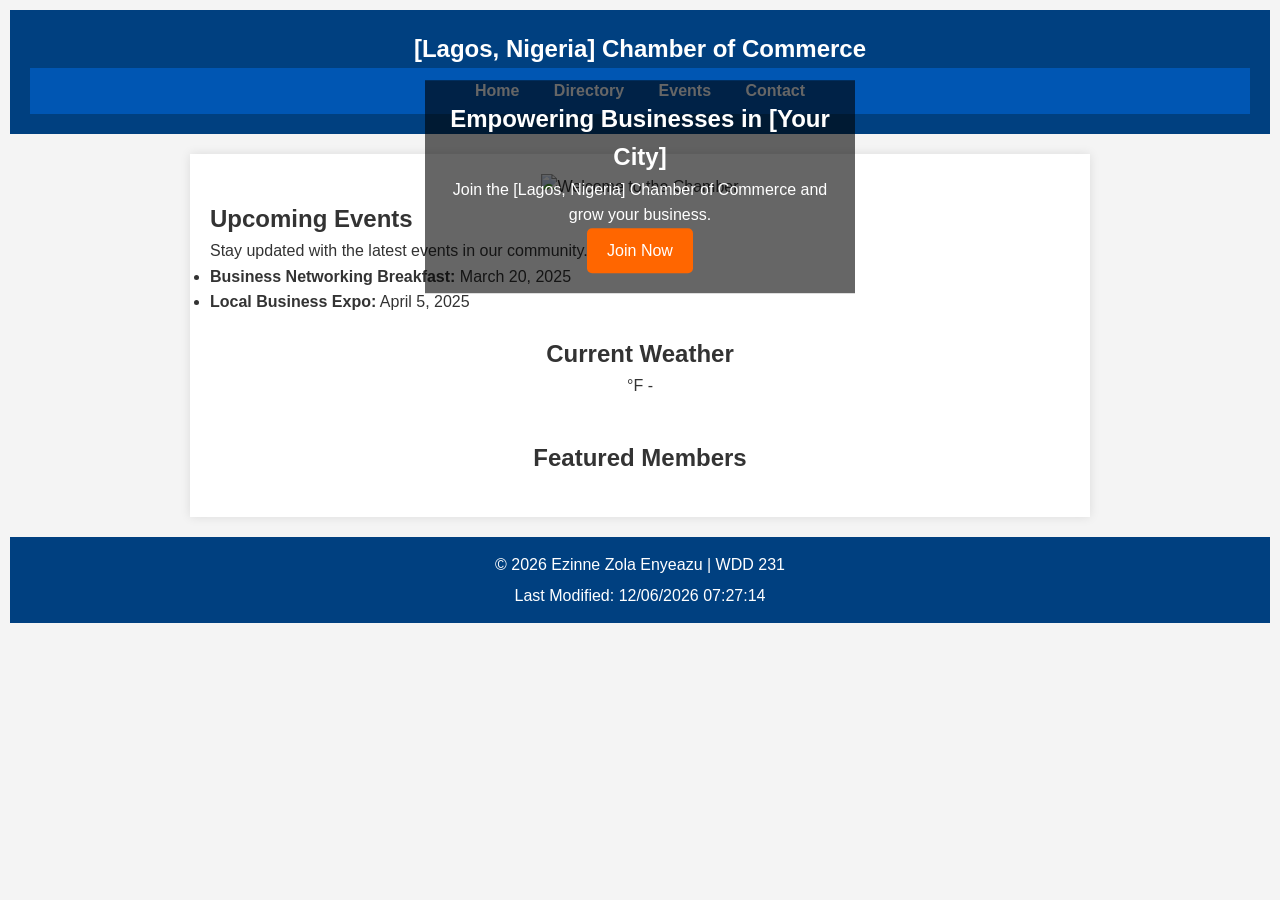
==== chamber/index.html @ c7bfb476 "git commit -m "Added directory.html and index.html, included hero.jpeg, spotlight section, and weath" ====
<!DOCTYPE html>
<html lang="en">
<head>
    <meta charset="UTF-8">
    <meta name="viewport" content="width=device-width, initial-scale=1.0">
    <meta name="description" content="Welcome to the [Lagos, NIgeria] Chamber of Commerce">
    <meta name="author" content="Ezinne Zola Enyeazu">
    
    <!-- Open Graph Meta Tags -->
    <meta property="og:title" content="[Lagos Nigeria] Chamber of Commerce">
    <meta property="og:type" content="website">
    <meta property="og:image" content="images/chamber-og-image.jpg">
    <meta property="og:url" content="https://Ezinne20.github.io/wdd231/chamber/index.html">

    <!-- Favicon -->
    <link rel="icon" href="images/favicon.ico" type="image/x-icon">

    <!-- CSS -->
    <link rel="stylesheet" href="styles/style.css">

    <title>Home | [Lagos, NIgeria] Chamber of Commerce</title>
</head>
<body>

    <header>
        <h1>[Lagos, Nigeria] Chamber of Commerce</h1>
        <nav>
            <ul>
                <li><a href="index.html">Home</a></li>
                <li><a href="directory.html">Directory</a></li>
                <li><a href="#">Events</a></li>
                <li><a href="#">Contact</a></li>
            </ul>
        </nav>
    </header>

    <main>
        <!-- Hero Section -->
        <section class="hero">
            <img src="images/hero.jpg" alt="Welcome to the Chamber">
            <div class="hero-text">
                <h2>Empowering Businesses in [Your City]</h2>
                <p>Join the [Lagos, Nigeria] Chamber of Commerce and grow your business.</p>
                <a href="#" class="cta-button">Join Now</a>
            </div>
        </section>

        <!-- Current Events Section -->
        <section class="events">
            <h2>Upcoming Events</h2>
            <p>Stay updated with the latest events in our community.</p>
            <ul>
                <li><strong>Business Networking Breakfast:</strong> March 20, 2025</li>
                <li><strong>Local Business Expo:</strong> April 5, 2025</li>
            </ul>
        </section>

        <!-- Weather Section -->
        <section class="weather">
            <h2>Current Weather</h2>
            <p><span id="temperature"></span>°F - <span id="weather-description"></span></p>
        </section>

        <!-- Spotlight Section -->
        <section class="spotlight">
            <h2>Featured Members</h2>
            <div id="spotlight-members"></div> 
        </section>
    </main>

    <footer>
        <p>&copy; <span id="year"></span> Ezinne Zola Enyeazu | WDD 231</p>
        <p>Last Modified: <span id="lastModified"></span></p>
    </footer>

    <!-- JavaScript -->
    <script src="scripts/weather.js" defer></script>
    <script src="scripts/spotlight.js" defer></script>
    <script src="scripts/date.js" defer></script>

</body>
</html>
---- chamber/styles/style.css ----
/* === Global Styles === */
* {
    margin: 0;
    padding: 0;
    box-sizing: border-box;
    font-family: Arial, sans-serif;
}

body {
    background-color: #f4f4f4;
    color: #333;
    line-height: 1.6;
    padding: 10px;
}

/* === Header === */
header {
    background-color: #004080;
    color: white;
    padding: 20px;
    text-align: center;
}

header h1 {
    font-size: 24px;
}

/* === Navigation === */
nav {
    background-color: #0056b3;
    text-align: center;
    padding: 10px;
}

nav ul {
    list-style: none;
}

nav ul li {
    display: inline;
    margin: 0 15px;
}

nav ul li a {
    color: white;
    text-decoration: none;
    font-weight: bold;
}

nav ul li a:hover {
    text-decoration: underline;
}

/* === Main Content === */
main {
    max-width: 900px;
    margin: 20px auto;
    background: white;
    padding: 20px;
    box-shadow: 0px 0px 10px rgba(0, 0, 0, 0.1);
}

/* === Business Directory Section === */
#directory {
    margin-top: 20px;
}

#directory h2 {
    text-align: center;
    margin-bottom: 20px;
}

/* === Grid View === */
.grid {
    display: grid;
    grid-template-columns: repeat(auto-fit, minmax(250px, 1fr));
    gap: 20px;
}

/* === Member Cards === */
.member-card {
    background: #ffffff;
    border: 1px solid #ddd;
    border-radius: 5px;
    padding: 15px;
    text-align: center;
    box-shadow: 2px 2px 10px rgba(0, 0, 0, 0.1);
}

.member-card img {
    width: 100%;
    height: 150px;
    object-fit: cover;
    border-radius: 5px;
}

.member-card h3 {
    margin-top: 10px;
    font-size: 18px;
}

.member-card p {
    font-size: 14px;
    margin: 5px 0;
}

/* === Footer === */
footer {
    text-align: center;
    background: #004080;
    color: white;
    padding: 10px;
    margin-top: 20px;
}

footer p {
    margin: 5px 0;
}
.hero {
    position: relative;
    text-align: center;
}

.hero img {
    width: 100%;
    height: auto;
}

.hero-text {
    position: absolute;
    top: 50%;
    left: 50%;
    transform: translate(-50%, -50%);
    background: rgba(0, 0, 0, 0.6);
    color: white;
    padding: 20px;
}

.cta-button {
    display: inline-block;
    background: #ff6600;
    color: white;
    padding: 10px 20px;
    text-decoration: none;
    border-radius: 5px;
}

.weather, .spotlight {
    padding: 20px;
    text-align: center;
}

.spotlight-card {
    border: 1px solid #ccc;
    padding: 10px;
    margin: 10px;
}
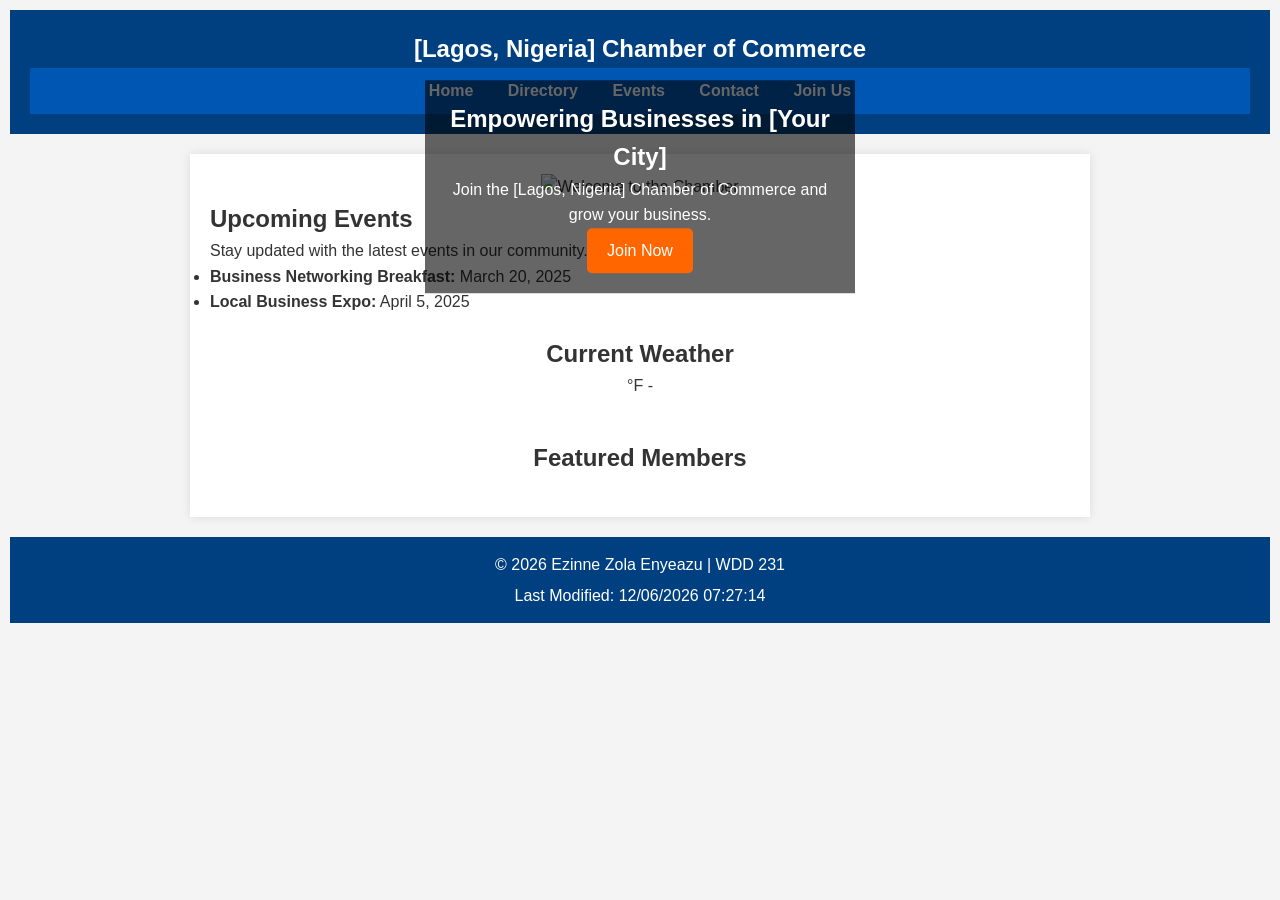
==== commit ca2f1d0f: "git add index.html git commit -m "Added Join Us link to navigation" git push origin main" ====
--- a/chamber/index.html
+++ b/chamber/index.html
@@ -30,6 +30,7 @@
                 <li><a href="directory.html">Directory</a></li>
                 <li><a href="#">Events</a></li>
                 <li><a href="#">Contact</a></li>
+                <li><a href="join.html">Join Us</a></li> 
             </ul>
         </nav>
     </header>
--- a/chamber/styles/style.css
+++ b/chamber/styles/style.css
@@ -155,3 +155,35 @@
     padding: 10px;
     margin: 10px;
 }
+
+.membership-levels {
+    display: flex;
+    justify-content: space-around;
+    flex-wrap: wrap;
+}
+
+.membership-card {
+    flex: 1 1 200px;
+    padding: 15px;
+    background: #ddd;
+    text-align: center;
+    border-radius: 5px;
+    transition: transform 0.3s ease-in-out;
+    cursor: pointer;
+}
+
+.membership-card:hover {
+    transform: scale(1.05);
+}
+
+dialog {
+    border: none;
+    padding: 20px;
+    width: 50%;
+    text-align: center;
+    border-radius: 10px;
+}
+
+dialog::backdrop {
+    background: rgba(0, 0, 0, 0.5);
+}
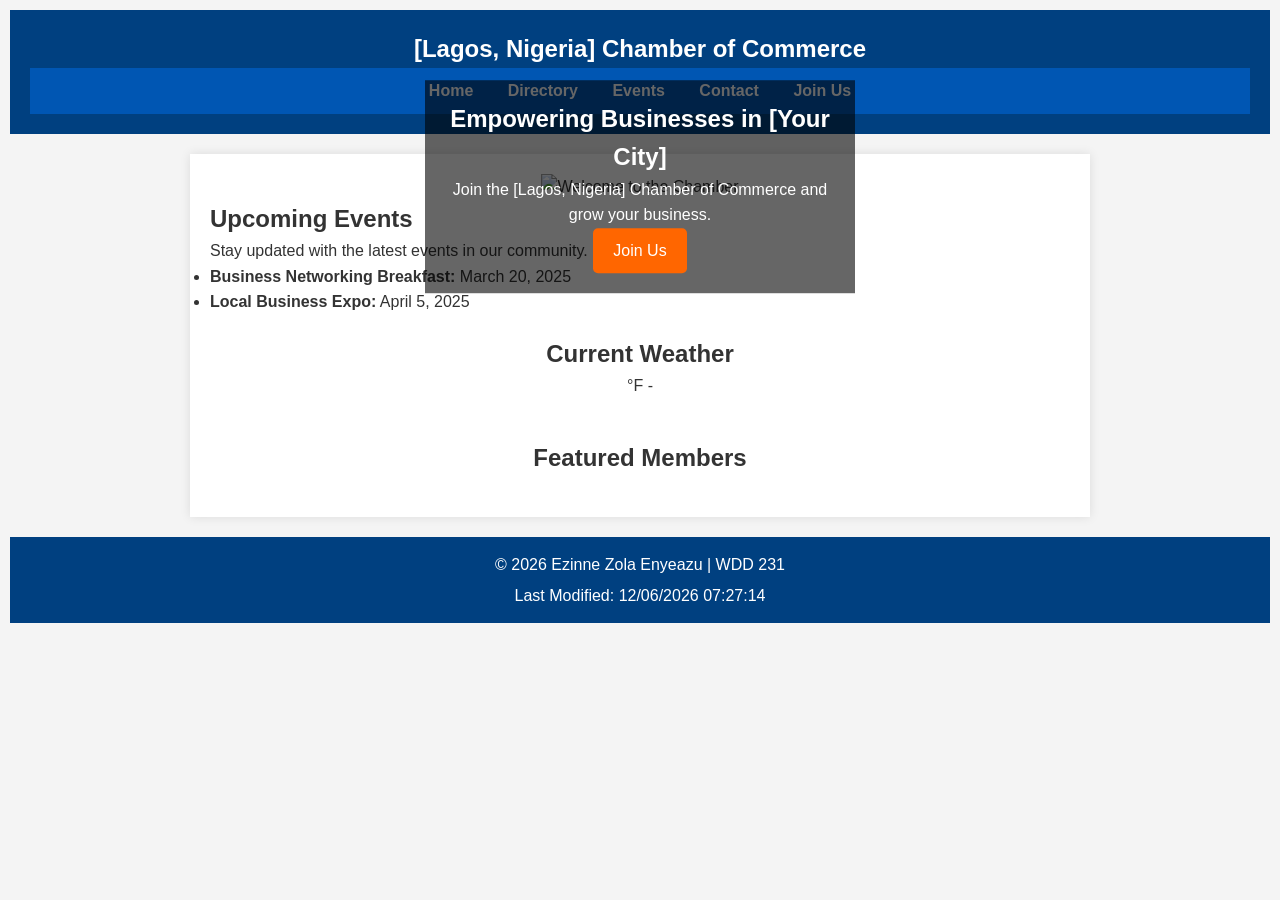
==== commit 92af3517: "git add index.html git commit -m "Added Join Us link to navigation" git push origin main" ====
--- a/chamber/index.html
+++ b/chamber/index.html
@@ -42,7 +42,7 @@
             <div class="hero-text">
                 <h2>Empowering Businesses in [Your City]</h2>
                 <p>Join the [Lagos, Nigeria] Chamber of Commerce and grow your business.</p>
-                <a href="#" class="cta-button">Join Now</a>
+                <a href="#" class="cta-button">Join Us</a>
             </div>
         </section>
 
